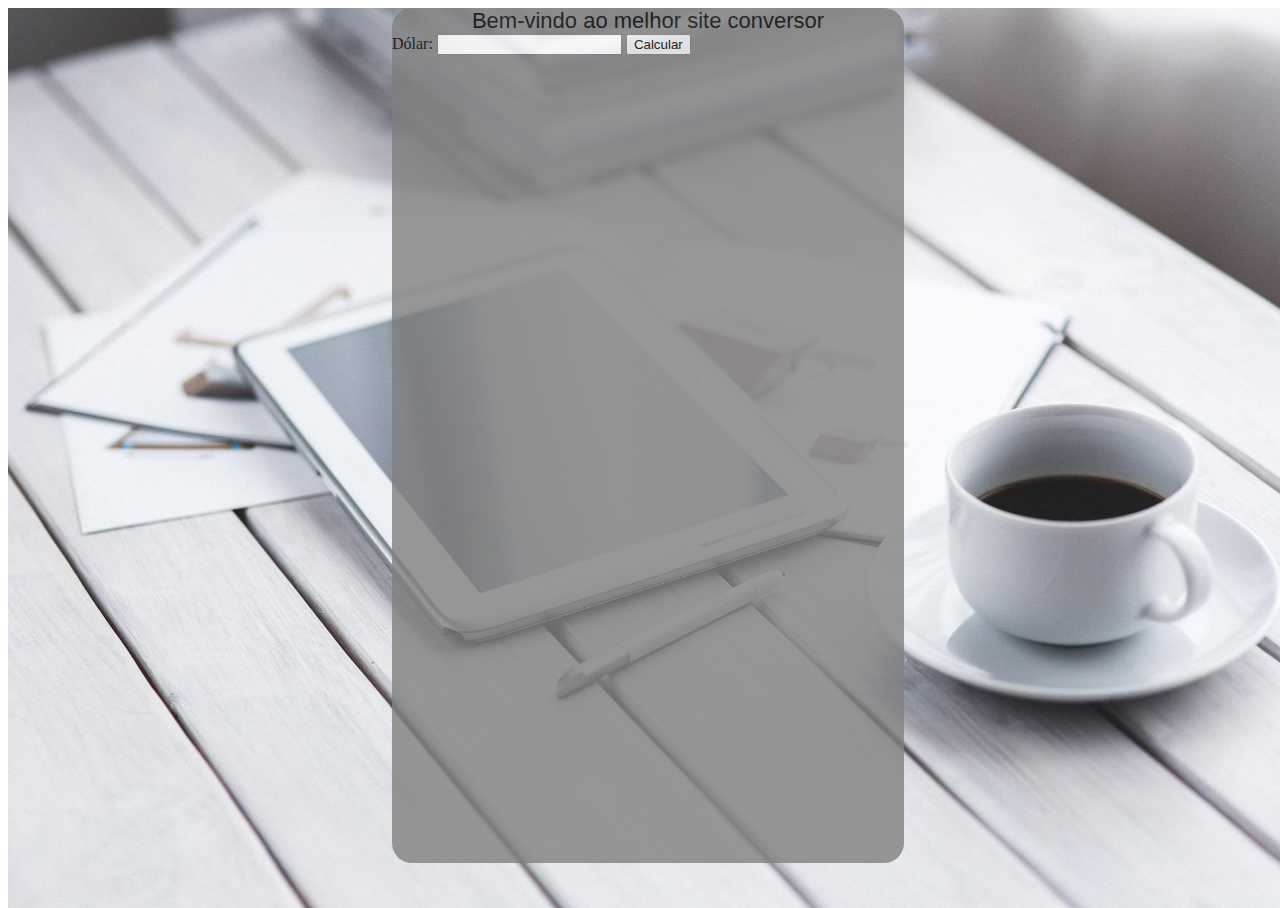
==== index2.html @ a030f576 "Alterando" ====
<!DOCTYPE html>
<html lang="en">
<head>
  <meta charset="UTF-8">
  <meta http-equiv="X-UA-Compatible" content="IE=edge">
  <meta name="viewport" content="width=device-width, initial-scale=1.0">
  <link rel="stylesheet" href="estilo.css">
  <script src="script.js"></script>
  <title>Document</title>
</head>
<body>
  
<img class="img" src="minimalista.jpg" >
<div class="text"><div class="texto"> Bem-vindo ao melhor site conversor </div>
  <label> Dólar: <input type="text" id="dolar" nome="Name" /></label>
  <button onclick="converterDolar()">Calcular</button>
  
  <p id="resultado"></p></div>


</body>
</html>
---- estilo.css ----
body{

}

img{
  width: 100%;
  height: 100%;
  position: absolute;
}

.text{
  
  position: absolute;
  background-color: #808080;
  width: 40%;
  height: 95%;
  opacity: 80%;
  border-radius: 20px;
  margin-left: 30%;
}

.texto{
  font-size: 22px;
  color: black;
  display: flex;
  align-items: center;
  justify-content: center;
  margin: center;
  font-family: Arial, Helvetica, sans-serif;
}

.text9{
  position: absolute;
  
}


.texto7{
  position: absolute;
  color:rgb(61, 61, 61);
  text-align: center;
  
  font-size: 16px;
 
}

.subtexto{
  position: absolute;
  color:rgb(61, 61, 61);
  text-align: center;
  
  font-size: 22px;

}

.container{
  background-color: aqua;
  height: 200px;
  display: flex;
}
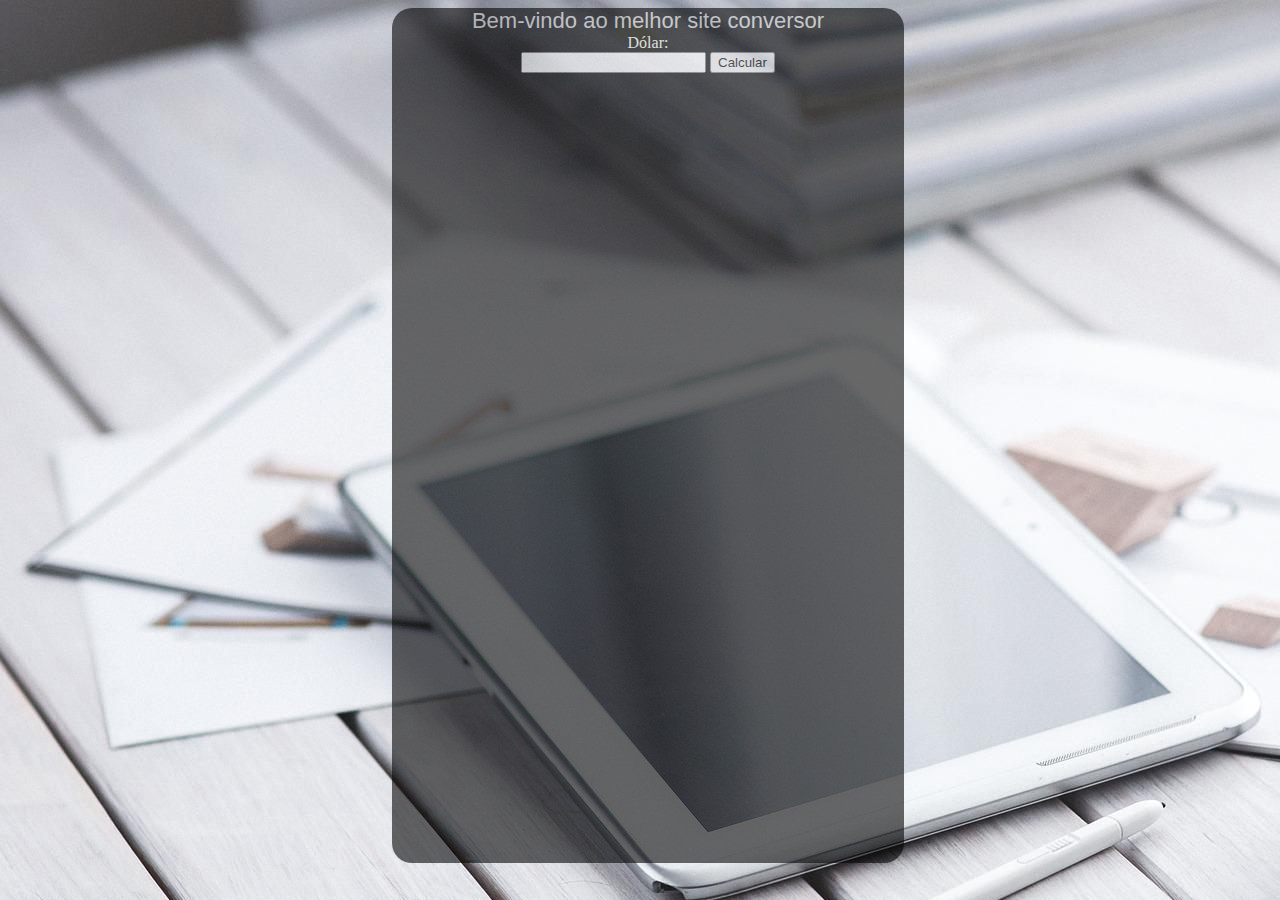
==== commit 74745b42: "commit" ====
--- a/index2.html
+++ b/index2.html
@@ -10,10 +10,10 @@
 </head>
 <body>
   
-<img class="img" src="minimalista.jpg" >
+
 <div class="text"><div class="texto"> Bem-vindo ao melhor site conversor </div>
-  <label> Dólar: <input type="text" id="dolar" nome="Name" /></label>
-  <button onclick="converterDolar()">Calcular</button>
+  <label> <div class="dolar">Dólar:</div> <input type="text" id="dolar" nome="Name" /></label>
+  <button onclick="converterDolar()" >Calcular</button>
   
   <p id="resultado"></p></div>
 
--- a/estilo.css
+++ b/estilo.css
@@ -1,5 +1,5 @@
 body{
-
+  background-image: url("minimalista.jpg")
 }
 
 img{
@@ -9,52 +9,47 @@
 }
 
 .text{
-  
   position: absolute;
-  background-color: #808080;
+  background-color: #050505;
   width: 40%;
   height: 95%;
-  opacity: 80%;
+  opacity: 60%;
   border-radius: 20px;
   margin-left: 30%;
+  text-align: center;
 }
 
 .texto{
   font-size: 22px;
-  color: black;
+  color: rgb(211, 211, 211);
   display: flex;
   align-items: center;
   justify-content: center;
-  margin: center;
+ 
   font-family: Arial, Helvetica, sans-serif;
 }
 
-.text9{
-  position: absolute;
-  
-}
-
-
 .texto7{
-  position: absolute;
-  color:rgb(61, 61, 61);
   text-align: center;
-  
-  font-size: 16px;
- 
+  font-family: Arial, Helvetica, sans-serif;
+ font-size: 28px;
 }
 
 .subtexto{
-  position: absolute;
-  color:rgb(61, 61, 61);
   text-align: center;
-  
-  font-size: 22px;
-
+  font-family: Arial, Helvetica, sans-serif;
+  font-size: 16px;
 }
 
 .container{
-  background-color: aqua;
   height: 200px;
   display: flex;
+  text-align: center;
+  justify-content: center;
+  align-items: center;
 }
+
+.dolar{
+  
+  color: white;
+}
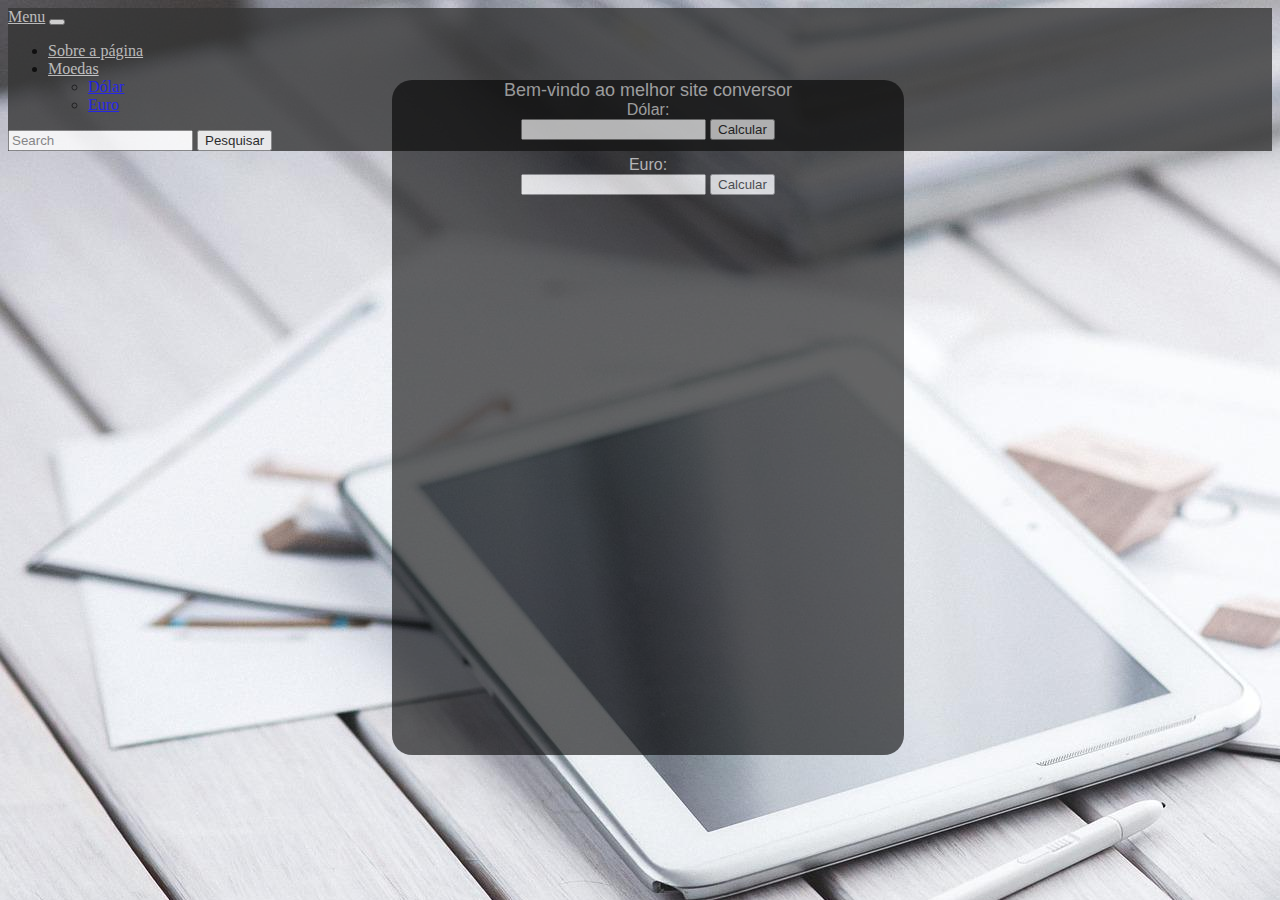
==== commit 3863ea64: "Site finalizado" ====
--- a/index2.html
+++ b/index2.html
@@ -1,22 +1,58 @@
-<!DOCTYPE html>
+<!doctype html>
 <html lang="en">
-<head>
-  <meta charset="UTF-8">
-  <meta http-equiv="X-UA-Compatible" content="IE=edge">
-  <meta name="viewport" content="width=device-width, initial-scale=1.0">
-  <link rel="stylesheet" href="estilo.css">
-  <script src="script.js"></script>
-  <title>Document</title>
-</head>
-<body>
+  <head>
+    <meta charset="utf-8">
+    <meta name="viewport" content="width=device-width, initial-scale=1">
+    <title>Conversor</title>
+    <link href="https://cdn.jsdelivr.net/npm/bootstrap@5.2.0/dist/css/bootstrap.min.css" rel="stylesheet" integrity="sha384-gH2yIJqKdNHPEq0n4Mqa/HGKIhSkIHeL5AyhkYV8i59U5AR6csBvApHHNl/vI1Bx" crossorigin="anonymous">
+    <link rel="stylesheet" href="estilo.css">
+<script src="script.js"></script>
+  </head>
+  <body>
+    <!-- Inicio Menu -->
+    <nav class="navbar navbar-expand-lg" style="background-color: #363636; opacity: 80%;">
+  <div class="container-fluid">
+    <a class="navbar-brand" href="index.html" style="color: #d6d6d6;">Menu</a>
+    <button class="navbar-toggler" type="button" data-bs-toggle="collapse" data-bs-target="#navbarSupportedContent" aria-controls="navbarSupportedContent" aria-expanded="false" aria-label="Toggle navigation">
+      <span class="navbar-toggler-icon"></span>
+    </button>
+    <div class="collapse navbar-collapse" id="navbarSupportedContent">
+      <ul class="navbar-nav me-auto mb-2 mb-lg-0">
+        <li class="nav-item">
+          <a class="nav-link active" aria-current="page" href="#" style="color: #d6d6d6;">Sobre a página</a>
+        </li>
+        <li class="nav-item dropdown">
+          <a class="nav-link dropdown-toggle" href="#" style="color: #d6d6d6;" role="button" data-bs-toggle="dropdown" aria-expanded="false">
+            Moedas
+          </a>
+          <ul class="dropdown-menu">
+            <li><a class="dropdown-item" href="#">Dólar</a></li>
+            <li><a class="dropdown-item" href="#">Euro</a></li>
+          </ul>
+        </li>
+      </ul>
+      <form class="d-flex" role="search">
+        <input class="form-control me-2" type="search" placeholder="Search" aria-label="Search">
+        <button type="button" class="btn btn-outline-light">Pesquisar</button>
+      </form>
+    </div>
+  </div>
+</nav>
+    <script src="https://cdn.jsdelivr.net/npm/bootstrap@5.2.0/dist/js/bootstrap.bundle.min.js" integrity="sha384-A3rJD856KowSb7dwlZdYEkO39Gagi7vIsF0jrRAoQmDKKtQBHUuLZ9AsSv4jD4Xa" crossorigin="anonymous"></script>
+    <!-- Final Menu -->
+
+    
   
-
-<div class="text"><div class="texto"> Bem-vindo ao melhor site conversor </div>
-  <label> <div class="dolar">Dólar:</div> <input type="text" id="dolar" nome="Name" /></label>
-  <button onclick="converterDolar()" >Calcular</button>
-  
-  <p id="resultado"></p></div>
-
-
-</body>
+    <div class="container2">
+      <div class="card"></div>
+      <div class="texto"> Bem-vindo ao melhor site conversor </div>
+      <label> <div class="dolar">Dólar:</div> <input type="text" id="dolar" nome="Name" /></label>
+      <button onclick="converterDolar()" >Calcular</button>
+      <div class="resultado"><p id="resultado"></p></div>
+      <label> <div class="dolar">Euro:</div> <input type="text" id="euro" nome="Name" /></label>
+      <button onclick="converterEuro()" >Calcular</button>
+      
+      <div class="resultado"><p id="resultados"></p></div></div>
+    
+  </body>
 </html>--- a/estilo.css
+++ b/estilo.css
@@ -8,19 +8,26 @@
   position: absolute;
 }
 
-.text{
+.container2{
   position: absolute;
-  background-color: #050505;
+  background-color: black;
   width: 40%;
-  height: 95%;
+  height: 75%;
   opacity: 60%;
   border-radius: 20px;
   margin-left: 30%;
   text-align: center;
+  top:80px;
 }
 
+.resultado{
+  color:rgb(211, 211, 211);
+}
+
+
+
 .texto{
-  font-size: 22px;
+  font-size: 18px;
   color: rgb(211, 211, 211);
   display: flex;
   align-items: center;
@@ -50,6 +57,6 @@
 }
 
 .dolar{
-  
-  color: white;
+  color: rgb(211, 211, 211);
+  font-family: Arial, Helvetica, sans-serif;
 }
